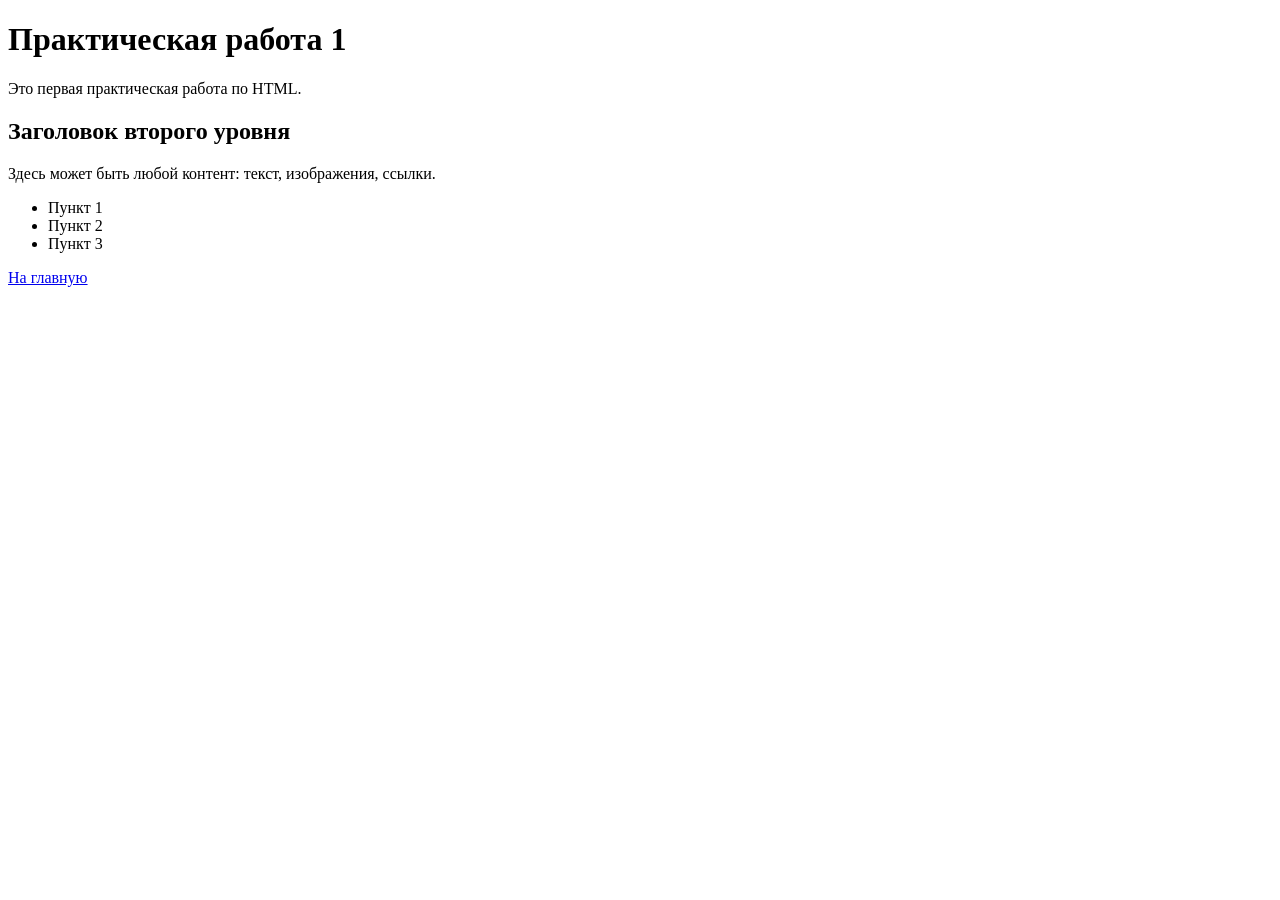
==== practice-1.html @ eea4e9c9 "Add files via upload" ====
<!DOCTYPE html>
<html lang="ru">
<head>
    <meta charset="UTF-8">
    <meta name="viewport" content="width=device-width, initial-scale=1.0">
    <title>Практическая работа 1</title>
    <link rel="stylesheet" href="styles/style-1.css">
</head>
<body>
    <h1>Практическая работа 1</h1>
    <p>Это первая практическая работа по HTML.</p>
    <h2>Заголовок второго уровня</h2>
    <p>Здесь может быть любой контент: текст, изображения, ссылки.</p>
    <ul>
        <li>Пункт 1</li>
        <li>Пункт 2</li>
        <li>Пункт 3</li>
    </ul>
    <a href="index.html">На главную</a>
</body>
</html>
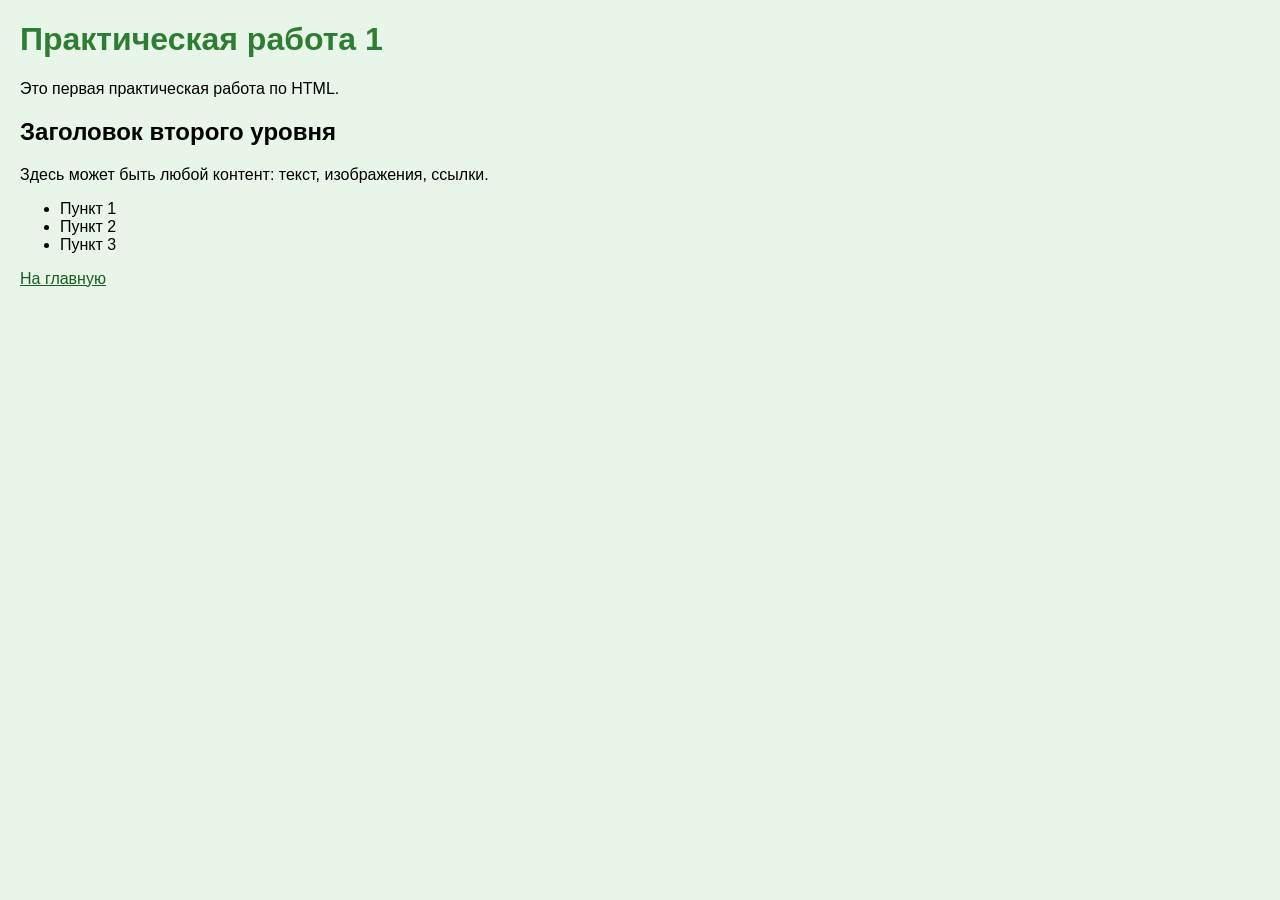
==== commit 61233f4f: "practice-1.html" ====
--- a/practice-1.html
+++ b/practice-1.html
@@ -4,7 +4,7 @@
     <meta charset="UTF-8">
     <meta name="viewport" content="width=device-width, initial-scale=1.0">
     <title>Практическая работа 1</title>
-    <link rel="stylesheet" href="styles/style-1.css">
+       <link rel="stylesheet" href="style-1.css">
 </head>
 <body>
     <h1>Практическая работа 1</h1>
@@ -18,4 +18,4 @@
     </ul>
     <a href="index.html">На главную</a>
 </body>
-</html>+</html>
--- a/style-1.css
+++ b/style-1.css
@@ -0,0 +1,11 @@
+body {
+    font-family: Arial, sans-serif;
+    margin: 20px;
+    background-color: #e8f5e9;
+}
+h1 {
+    color: #2e7d32;
+}
+a {
+    color: #1b5e20;
+}
